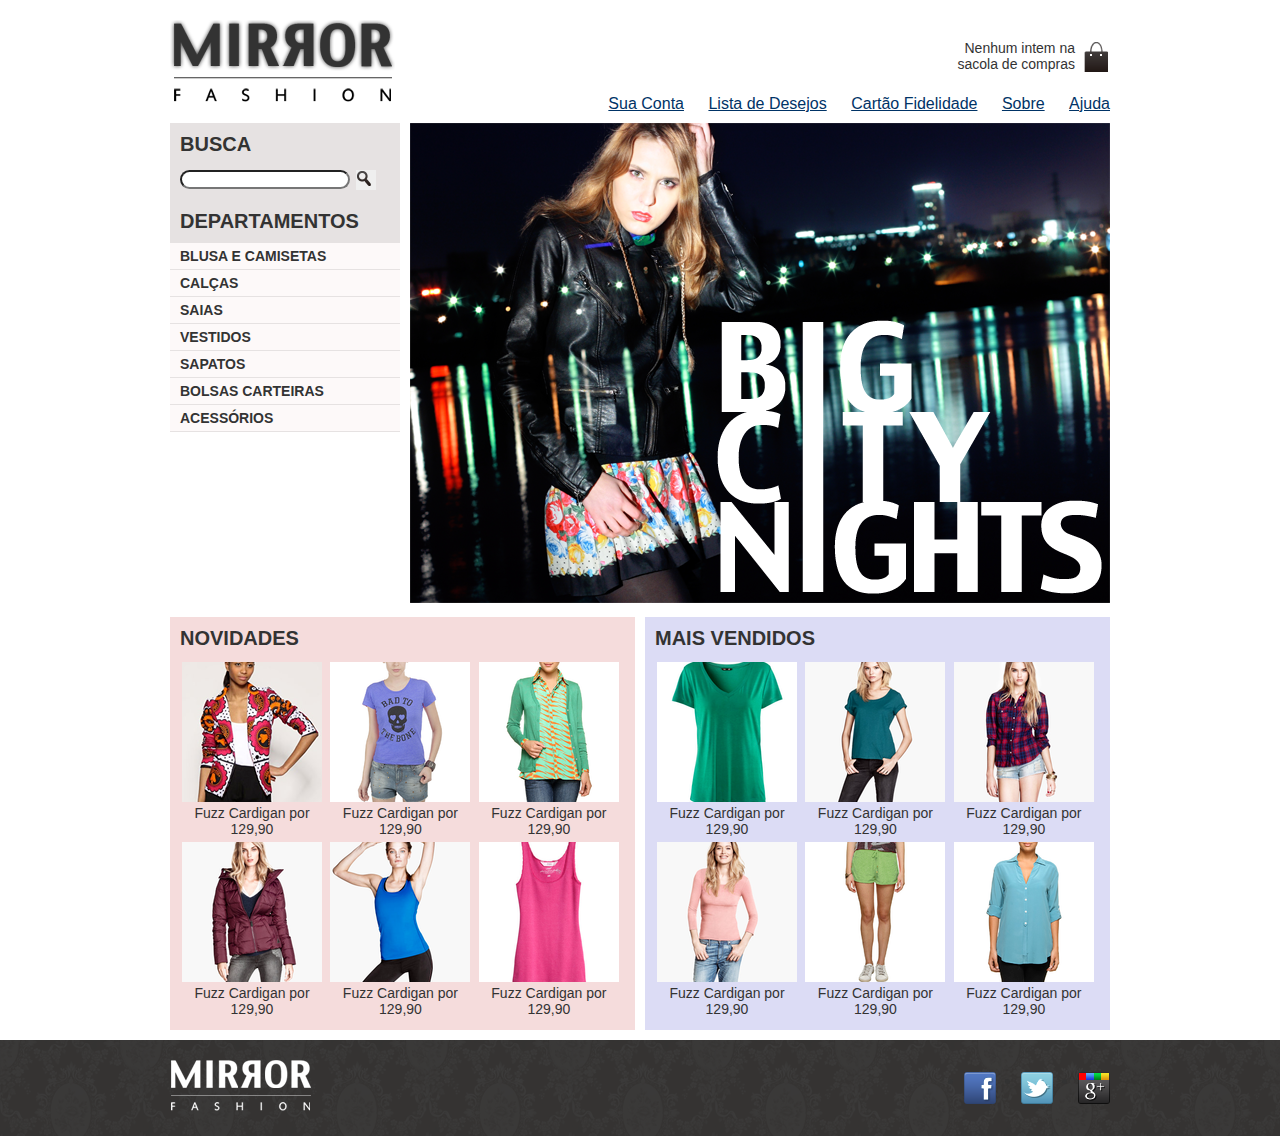
==== index.html @ 6d350cf8 "Addproject" ====
<!DOCTYPE html>
<html lang="en">
<head>
    <meta charset="UTF-8">
    <meta http-equiv="X-UA-Compatible" content="IE=edge">
    <meta name="viewport" content="width=device-width, initial-scale=1.0">
    <link rel="stylesheet" href="css/estilo.css">
    <title>Document</title>
</head>
<body>

    <!-- Início Cabeçalho -->
    <header class="container">
        <h1><img src="img/logo.png"></h1>

        <p class="sacola">
            Nenhum intem na sacola de compras
        </p>

        <nav class="menu-opc">
            <ul>
                <li><a href="#">Sua Conta</a></li>
                <li><a href="#">Lista de Desejos</a></li>
                <li><a href="#">Cartão Fidelidade</a></li>
                <li><a href="sobre.html">Sobre</a></li>
                <li><a href="#">Ajuda</a></li>
            </ul>
        </nav>
    </header>
    <!-- Fim Cabeçalho -->
    
    <div class="container destaque">

        <section class="busca">
            <h2>Busca</h2>
            <form>
                <input type="search">
                <button>busca</button>
            </form>
        </section>
        <!-- Fim .busca -->

        <section class="menu-departamento">
            <h2>Departamentos</h2>

            <nav>
                <ul>
                    <li><a href="#">Blusa e Camisetas</a></li>
                    <li><a href="#">Calças</a></li>
                    <li><a href="#">Saias</a></li>
                    <li><a href="#">Vestidos</a></li>
                    <li><a href="#">Sapatos</a></li>
                    <li><a href="#">Bolsas Carteiras</a></li>
                    <li><a href="#">Acessórios</a></li>
                </ul>
            </nav>
        </section>
        <!-- Fim .departamentos -->

        <section class="banner-destaque">
            <figure>
                <img src="img/destaque-home.png" alt="Promoção: Big city Night">
            </figure>
        </section>
        <!-- Fim .banner-destaque -->

    </div>
    <div class="container paineis">
        <section class="painel novidades">
            <h2>Novidades</h2>
            <ol>
                <!-- Primeiro produto -->
                <li>
                    <a href="produto.html">
                        <figure>
                            <img src="img/produtos/miniatura1.png" alt="miniatura1">
                            <figcaption>Fuzz Cardigan por 129,90</figcaption>
                        </figure>
                    </a>
                </li>
                <!-- Fim do Primeiro produto -->

                <!-- Segundo produto -->
                <li>
                    <a href="produto.html">
                        <figure>
                            <img src="img/produtos/miniatura2.png" alt="miniatura2">
                            <figcaption>Fuzz Cardigan por 129,90</figcaption>
                        </figure>
                    </a>
                </li>
                <!-- Fim do Segundo produto -->

                <!-- Terceiro produto -->
                <li>
                    <a href="produto.html">
                        <figure>
                            <img src="img/produtos/miniatura3.png" alt="miniatura3">
                            <figcaption>Fuzz Cardigan por 129,90</figcaption>
                        </figure>
                    </a>
                </li>
                <!-- Fim do Terceiro produto -->

                <!-- Quarto produto -->
                <li>
                    <a href="produto.html">
                        <figure>
                            <img src="img/produtos/miniatura4.png" alt="miniatura4">
                            <figcaption>Fuzz Cardigan por 129,90</figcaption>
                        </figure>
                    </a>
                </li>
                <!-- Fim do Quarto produto -->

                <!-- Quinto produto -->
                <li>
                    <a href="produto.html">
                        <figure>
                            <img src="img/produtos/miniatura5.png" alt="miniatura5">
                            <figcaption>Fuzz Cardigan por 129,90</figcaption>
                        </figure>
                    </a>
                </li>
                <!-- Fim do Quinto produto -->

                <!-- Sexto produto -->
                <li>
                    <a href="produto.html">
                        <figure>
                            <img src="img/produtos/miniatura6.png" alt="miniatura6">
                            <figcaption>Fuzz Cardigan por 129,90</figcaption>
                        </figure>
                    </a>
                </li>
                <!-- Fim do Sexto produto -->
            </ol>
        </section>
        <!-- Fim Painel de novidades-->

        <section class="painel mais-vendido">
            <h2>Mais Vendidos</h2>
            <ol>
                <!-- Primeiro Mais Vendido-->
                <li>
                    <a href="produto.html">
                        <figure>
                            <img src="img/produtos/miniatura7.png" alt="miniatura7">
                            <figcaption>Fuzz Cardigan por 129,90</figcaption>
                        </figure>
                    </a>
                </li>
                <!-- fim -->

                <!--Segundo produto mais-vendido-->
                <li>
                    <a href="produto.html">
                        <figure>
                            <img src="img/produtos/miniatura8.png" alt="miniatura8">
                            <figcaption>Fuzz Cardigan por 129,90</figcaption>
                        </figure>
                    </a>
                </li>
                <!-- Fim do Primeiro produto -->

                <!-- Terceiro produto mais-vendido-->
                <li>
                    <a href="produto.html">
                        <figure>
                            <img src="img/produtos/miniatura9.png" alt="miniatura9">
                            <figcaption>Fuzz Cardigan por 129,90</figcaption>
                        </figure>
                    </a>
                </li>
                <!-- Fim do Primeiro produto -->

                <!-- Quarto produto mais-vendido-->
                <li>
                    <a href="produto.html">
                        <figure>
                            <img src="img/produtos/miniatura10.png" alt="miniatura10">
                            <figcaption>Fuzz Cardigan por 129,90</figcaption>
                        </figure>
                    </a>
                </li>
                <!-- Fim do Primeiro produto -->

                <!-- Quinto produto mais-vendido-->
                <li>
                    <a href="produto.html">
                        <figure>
                            <img src="img/produtos/miniatura11.png" alt="miniatura11">
                            <figcaption>Fuzz Cardigan por 129,90</figcaption>
                        </figure>
                    </a>
                </li>
                <!-- Fim do Primeiro produto -->

                <!-- Sexto produto mais-vendido-->
                <li>
                    <a href="produto.html">
                        <figure>
                            <img src="img/produtos/miniatura12.png" alt="miniatura12">
                            <figcaption>Fuzz Cardigan por 129,90</figcaption>
                        </figure>
                    </a>
                </li>
                <!-- Fim do Primeiro produto -->
            </ol>
        </section>
    </div>
    <!-- Fim .container .paineis -->

    <footer>
        <div class="container">
            <img src="img/logo-rodape.png" alt="Logo rodapé">

            <ul class="social">
                <li><a href="http://facebook.com/mirrorfashion" target="_blank">Facebook</a></li>
                <li><a href="http://twitter.com/mirrorfashion" target="_blank">Twitter</a></li>
                <li><a href="http://plus.google.com/mirrorfashion" target="_blank">Google+</a></li>
            </ul>
        </div>
    </footer>


</body>
</html>
---- css/estilo.css ----
*{
    margin: 0;
    padding: 0;

}

.container{
    margin: auto;
    width: 940px;
}

/**** Início Corpo da Página*****/
body{
    color: #333333;
    font-family:'Lucida Sans Unicode', 'Lucida Grande', sans-serif;
}
/**** Final Corpo da Página *****/

header, header h1{
    position: relative;
    margin-top: 20px;
}

.sacola{
    background-image: url(img/sacola.png);
    background-repeat: no-repeat;
    background-position: top right;
    margin-top: 20px;

        position: absolute;
        top: 0;
        right: 0;
        font-size: 14px;
        padding-right: 35px;
        text-align: right;
        width: 130px;
}

/*****Início Navbar *****/
.menu-opc{
    position: absolute;  
    bottom: 0;
    right: 0;
  
}

.menu-opc a{
    color: #003366;
}

.menu-opc ul li{
    display: inline;
    margin-left: 20px;
}
/***** Final do Navbar*******/

.destaque{
    margin-top: 10px;
}

.busca button{
    background-image:url(img/busca.png);
    background-repeat: no-repeat;
    border: none;

    height: 20px;
    width: 20px;

    text-indent: -9999px;
}

.busca, 
.menu-departamento{
    background-color: #e6e2e2;
    font-weight: bold;
    text-transform: uppercase;
    font-size: 14px;
    
    float: left;
    margin-right: 10px;
    width:230px;
}

.busca h2,
.busca form,
.menu-departamento h2{
    margin: 10px;
    font-size: 20px;
}

.menu-departamento{
    clear: left;
}
.menu-departamento li{
    background-color: rgb(253, 249, 249);
    margin-bottom: 1px;
    padding: 5px 10px;
    list-style: none;
}

.menu-departamento a{
    color: #333333;
    text-decoration: none;
    margin-top: 10px;
    padding-bottom: 10px;
}
.busca input[type=search]{
    width: 170px;
    border-radius: 15px;
}
/*****Final .container .destaque*****/

/*****Paineis******/
.painel{
    margin: 10px 0;
    padding: 10px;
    width: 445px;
    
}

.painel li{
    display: inline-block;
    vertical-align: top;
    width: 140px;
    
    margin: 2px;
    padding-bottom: 1px;
}

.painel h2{
    font-size: 20px;
    font-weight: bold;  
    text-decoration: none;
    text-transform: uppercase;

    margin-bottom: 10px;
}

.painel a{
   color: #333;
   font-size: 14px;
   text-align: center;
   text-decoration: none; 
}

.novidades{
    float:left;
    background-color: #f5dcdc;
}

.mais-vendido{
    background-color: #dcdcf5;
    float: right;
}

/***Fim Painel ****/

footer{
    background-image: url(img/fundo-rodape.png);
    clear: both;
    padding: 20px 0;
}

footer .container{
    position: relative;
}

.social{
    position: absolute;
    top: 12px;
    right: 0;
}

.social li{
    float: left;
    margin-left: 25px;
}

.social a{
    height: 32px;
    width: 32px;
    display: block;
    text-indent: -9999px;
}

.social a[href*="facebook.com"]{
    background-image: url(img/facebook.png);
}

.social a[href*="twitter.com"]{
    background-image: url(img/twitter.png);
}

.social a[href*="plus.google.com"]{
    background-image: url(img/googleplus.png);
}
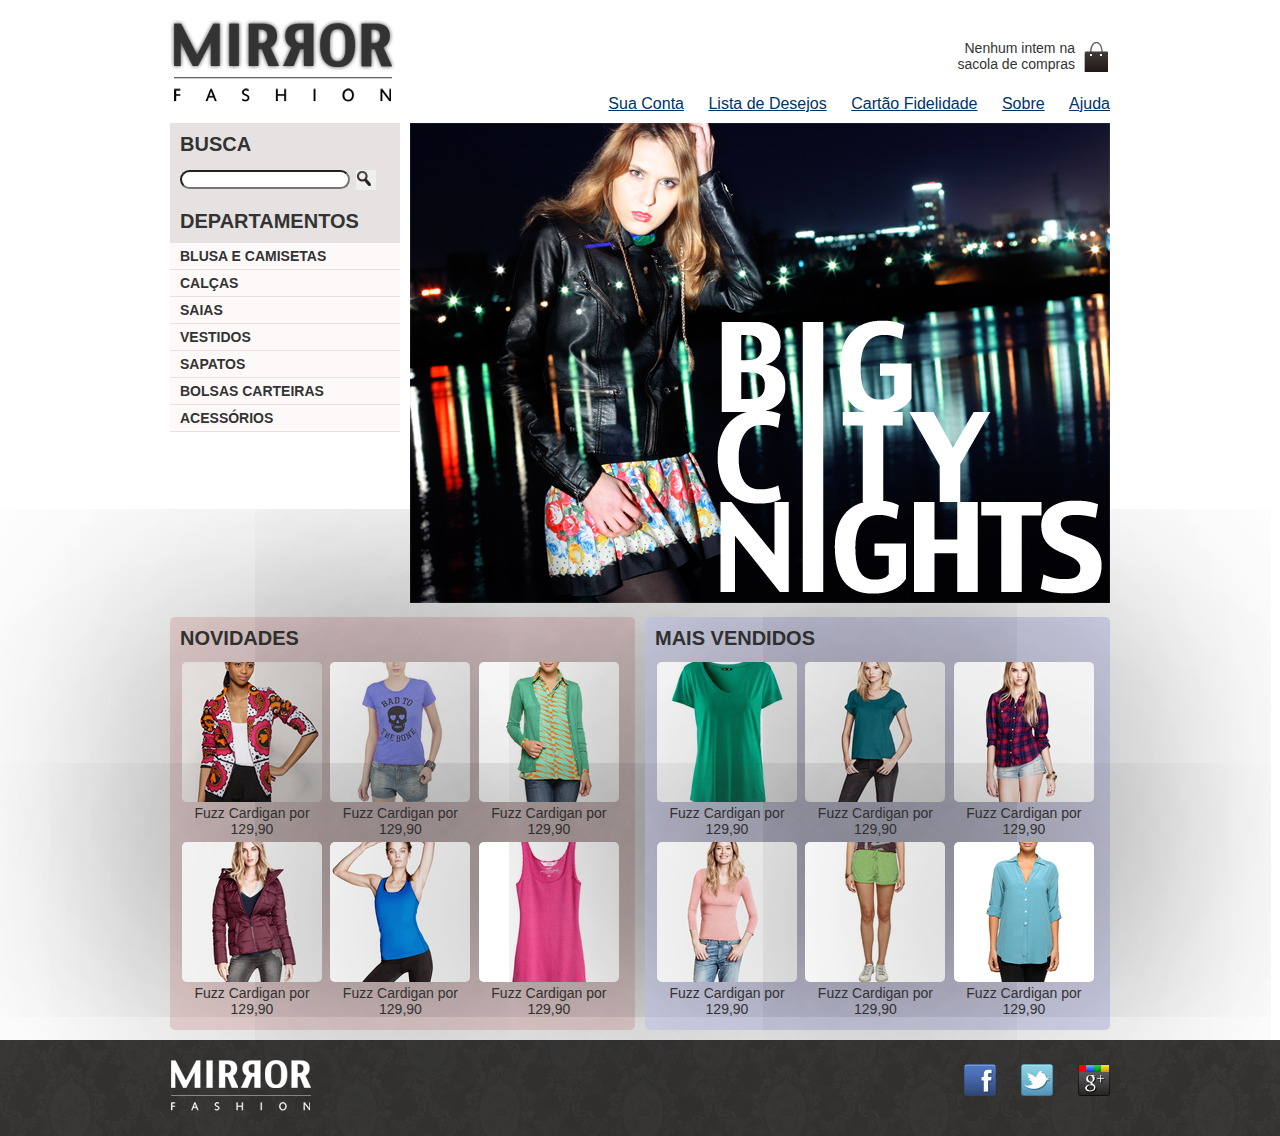
==== commit ba27ccae: "Update index.html" ====
--- a/index.html
+++ b/index.html
@@ -210,7 +210,7 @@
         </section>
     </div>
     <!-- Fim .container .paineis -->
-
+   
     <footer>
         <div class="container">
             <img src="img/logo-rodape.png" alt="Logo rodapé">
--- a/css/estilo.css
+++ b/css/estilo.css
@@ -69,8 +69,7 @@
     text-indent: -9999px;
 }
 
-.busca, 
-.menu-departamento{
+.busca, .menu-departamento{
     background-color: #e6e2e2;
     font-weight: bold;
     text-transform: uppercase;
@@ -143,14 +142,25 @@
    text-decoration: none; 
 }
 
+.painel img{
+    box-shadow: 1px 1px 999px;
+    transition: 0.4s all ease-in-out;
+    border-radius: 5px; 
+}
+
+.painel img:hover{
+    transform: scale(1.2);
+}
 .novidades{
     float:left;
     background-color: #f5dcdc;
+    border-radius: 5px;
 }
 
 .mais-vendido{
     background-color: #dcdcf5;
-    float: right;
+    float: right;  
+    border-radius: 5px;
 }
 
 /***Fim Painel ****/
@@ -167,7 +177,7 @@
 
 .social{
     position: absolute;
-    top: 12px;
+    top: 4px;
     right: 0;
 }
 
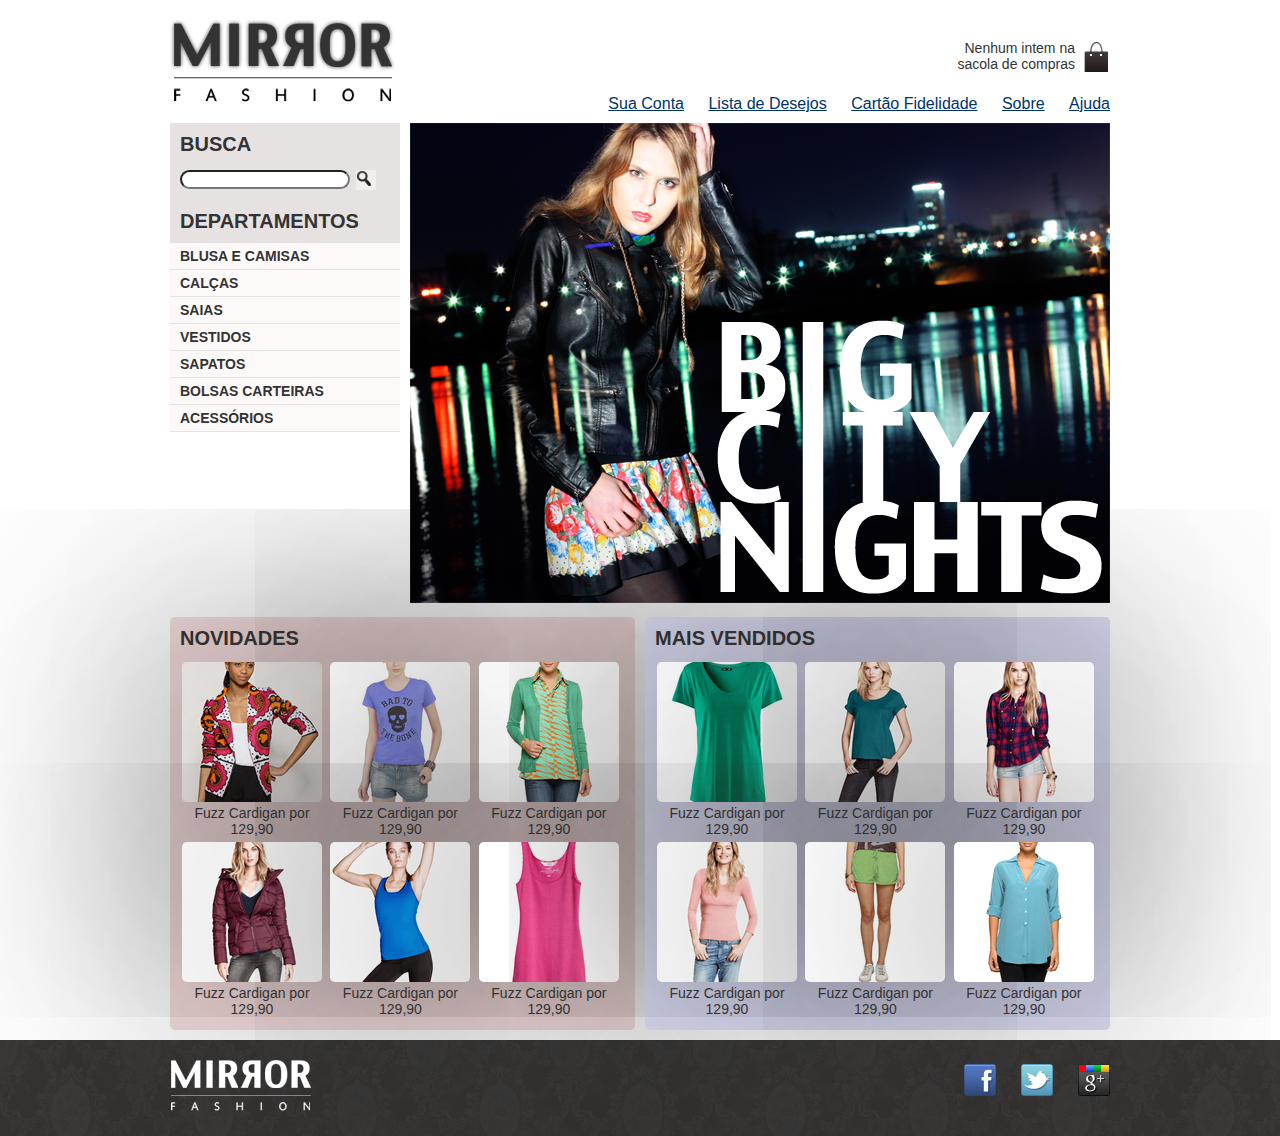
==== commit bd27cd7e: "..." ====
--- a/index.html
+++ b/index.html
@@ -45,7 +45,15 @@
 
             <nav>
                 <ul>
-                    <li><a href="#">Blusa e Camisetas</a></li>
+                    <li>
+                        <a href="#">Blusa e Camisas</a>
+                        <ul>
+                            <li><a href="#">Manga curta</a></li>
+                            <li><a href="#">Manga cumprida</a></li>
+                            <li><a href="#">Camisas sociais</a></li>
+                            <li><a href="#">Camisas casuais</a></li>
+                        </ul>
+                    </li>
                     <li><a href="#">Calças</a></li>
                     <li><a href="#">Saias</a></li>
                     <li><a href="#">Vestidos</a></li>
--- a/css/estilo.css
+++ b/css/estilo.css
@@ -35,6 +35,7 @@
         text-align: right;
         width: 130px;
 }
+/*****Final Cabeçalho *****/
 
 /*****Início Navbar *****/
 .menu-opc{
@@ -52,6 +53,14 @@
     display: inline;
     margin-left: 20px;
 }
+
+.menu-opc a:hover{
+    color:#007dc6;
+}
+
+.menu-opc a:active{
+    color: #867dc6;
+}
 /***** Final do Navbar*******/
 
 .destaque{
@@ -97,12 +106,29 @@
     list-style: none;
 }
 
+.menu-departamento li ul{
+    display: none;
+}
+
+.menu-departamento li:hover ul{
+    display: block;
+}
+
+.menu-departamento ul ul li{
+    background-color: #dcd;
+
+}
 .menu-departamento a{
     color: #333333;
     text-decoration: none;
     margin-top: 10px;
     padding-bottom: 10px;
 }
+
+.menu-departamento li li a::before{
+    content: '-';
+}
+
 .busca input[type=search]{
     width: 170px;
     border-radius: 15px;
@@ -150,6 +176,7 @@
 
 .painel img:hover{
     transform: scale(1.2);
+    
 }
 .novidades{
     float:left;
@@ -203,4 +230,5 @@
 
 .social a[href*="plus.google.com"]{
     background-image: url(img/googleplus.png);
-}+}
+
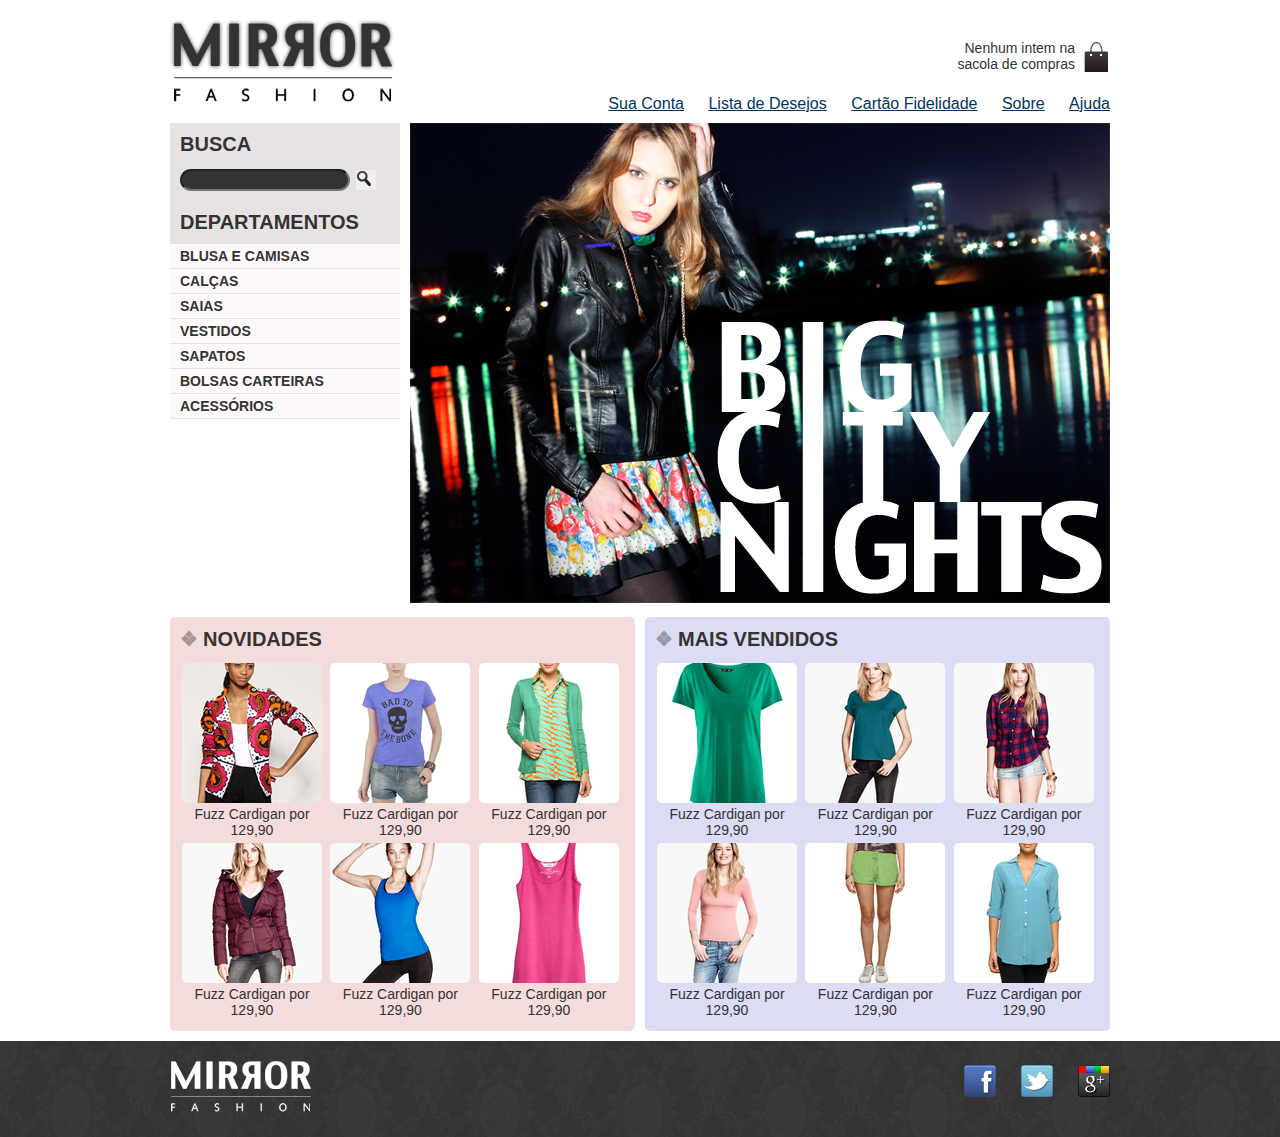
==== commit c8ae039c: "create" ====
--- a/index.html
+++ b/index.html
@@ -46,7 +46,7 @@
             <nav>
                 <ul>
                     <li>
-                        <a href="#">Blusa e Camisas</a>
+                        <a class="click" href="#">Blusa e Camisas</a>
                         <ul>
                             <li><a href="#">Manga curta</a></li>
                             <li><a href="#">Manga cumprida</a></li>
@@ -63,6 +63,7 @@
                 </ul>
             </nav>
         </section>
+                      
         <!-- Fim .departamentos -->
 
         <section class="banner-destaque">
@@ -73,6 +74,7 @@
         <!-- Fim .banner-destaque -->
 
     </div>
+    
     <div class="container paineis">
         <section class="painel novidades">
             <h2>Novidades</h2>
--- a/css/estilo.css
+++ b/css/estilo.css
@@ -71,6 +71,7 @@
     background-image:url(img/busca.png);
     background-repeat: no-repeat;
     border: none;
+    cursor: pointer;
 
     height: 20px;
     width: 20px;
@@ -98,12 +99,15 @@
 
 .menu-departamento{
     clear: left;
+    
+    
 }
 .menu-departamento li{
     background-color: rgb(253, 249, 249);
     margin-bottom: 1px;
-    padding: 5px 10px;
+    padding: 4px 10px;
     list-style: none;
+    
 }
 
 .menu-departamento li ul{
@@ -125,31 +129,53 @@
     padding-bottom: 10px;
 }
 
-.menu-departamento li li a::before{
-    content: '-';
+.menu-departamento li li a:before{
+    content: '\2015';
+    padding-right: 3px;
 }
 
 .busca input[type=search]{
+    text-indent: 10px;
+    background-color: #333;
+    color:#fff;
     width: 170px;
+    height: 22px;
     border-radius: 15px;
 }
 /*****Final .container .destaque*****/
 
 /*****Paineis******/
+.painel h2:before{
+    content: '\2756';
+    padding-right: 5px;
+    opacity: 0.4;
+}
 .painel{
     margin: 10px 0;
     padding: 10px;
     width: 445px;
     
+    
 }
 
 .painel li{
     display: inline-block;
     vertical-align: top;
     width: 140px;
-    
     margin: 2px;
     padding-bottom: 1px;
+    transition: 0.20s ease-in-out;
+}
+
+.painel li:hover{
+    background-color:	rgba(255,255,255,0.8);
+    box-shadow: 0 0 5px #333;
+    transition: 0.7s;
+    transform:  scale(1.1) rotate(-5deg);
+    border-radius: 5px;
+}
+.painel li:nth-child(2n):hover{
+    transform: scale(1.1) rotate(5deg);
 }
 
 .painel h2{
@@ -157,7 +183,6 @@
     font-weight: bold;  
     text-decoration: none;
     text-transform: uppercase;
-
     margin-bottom: 10px;
 }
 
@@ -166,18 +191,13 @@
    font-size: 14px;
    text-align: center;
    text-decoration: none; 
+  
 }
 
 .painel img{
-    box-shadow: 1px 1px 999px;
-    transition: 0.4s all ease-in-out;
-    border-radius: 5px; 
-}
-
-.painel img:hover{
-    transform: scale(1.2);
-    
-}
+    border-radius: 5px;
+}
+
 .novidades{
     float:left;
     background-color: #f5dcdc;
@@ -188,6 +208,7 @@
     background-color: #dcdcf5;
     float: right;  
     border-radius: 5px;
+    
 }
 
 /***Fim Painel ****/
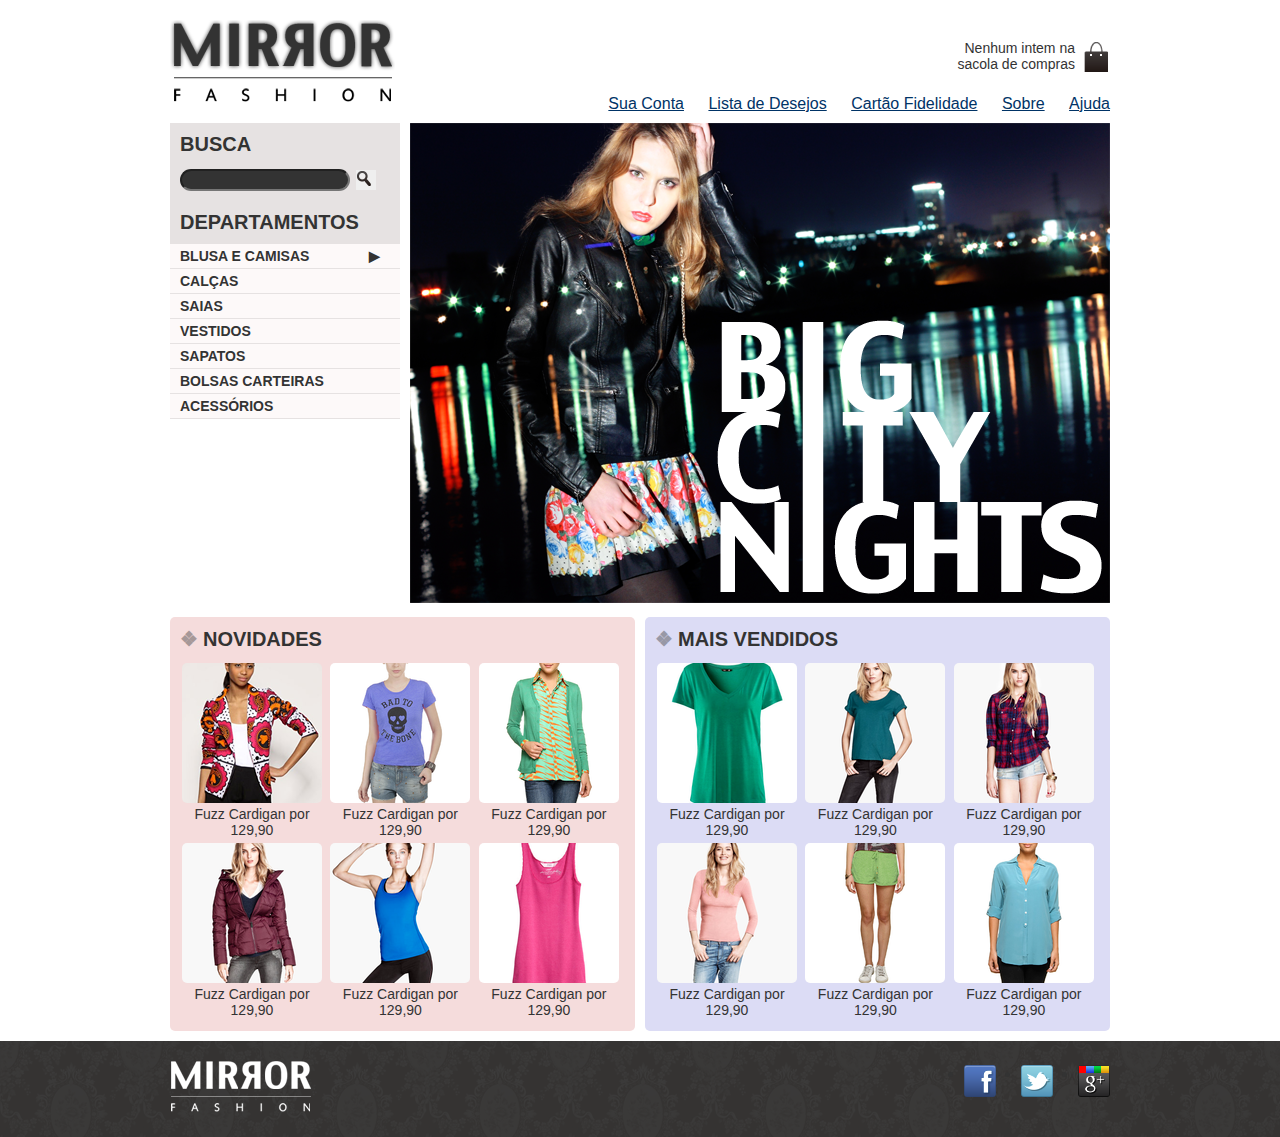
==== commit b4cf2b64: "responsive" ====
--- a/index.html
+++ b/index.html
@@ -5,6 +5,7 @@
     <meta http-equiv="X-UA-Compatible" content="IE=edge">
     <meta name="viewport" content="width=device-width, initial-scale=1.0">
     <link rel="stylesheet" href="css/estilo.css">
+    <link rel="stylesheet" href="css/responsive.css">
     <title>Document</title>
 </head>
 <body>
@@ -46,7 +47,7 @@
             <nav>
                 <ul>
                     <li>
-                        <a class="click" href="#">Blusa e Camisas</a>
+                        <a class="drop" href="#">Blusa e Camisas</a>
                         <ul>
                             <li><a href="#">Manga curta</a></li>
                             <li><a href="#">Manga cumprida</a></li>
--- a/css/estilo.css
+++ b/css/estilo.css
@@ -116,6 +116,7 @@
 
 .menu-departamento li:hover ul{
     display: block;
+    
 }
 
 .menu-departamento ul ul li{
@@ -142,6 +143,17 @@
     height: 22px;
     border-radius: 15px;
 }
+
+.drop:after{
+    margin-left: 60px;
+    content: '\25B6';
+}
+
+.drop:hover:after{
+    margin-left: 60px;
+    content: '\25BC';
+}
+
 /*****Final .container .destaque*****/
 
 /*****Paineis******/
--- a/css/responsive.css
+++ b/css/responsive.css
@@ -0,0 +1,46 @@
+@media(max-width:620px){
+    .container{
+        width: 96%;
+    }
+
+    header h1{
+        text-align: center;
+    }
+
+    header h1 img{
+        max-width: 50%;
+    }
+
+    .sacola{
+        display: none;
+    }
+
+    .menu-opc{
+        position: static;
+        text-align: center;
+    }
+
+    .menu-opc ul li{
+        display: inline-block;
+        margin: 5px;
+    }
+
+    .busca, 
+    .menu-departamento,
+    .banner-destaque img{
+        margin-right: 0;
+        width: 100%;
+    }
+
+    .painel{
+        width: auto;        
+    }
+
+    .painel li{
+        width: 30%;
+    }
+
+    .painel img{
+        width: 100%;
+    }
+}